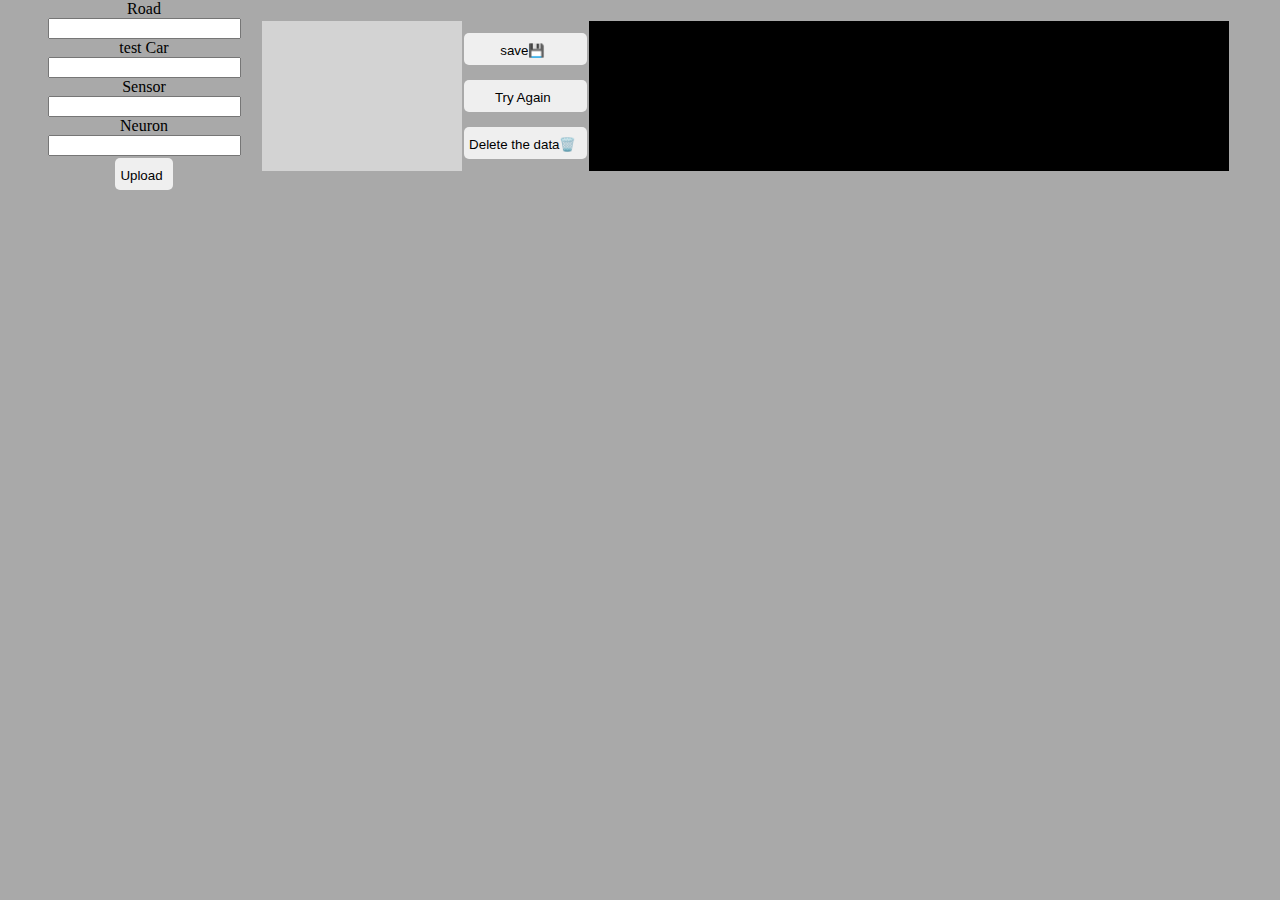
==== index.html @ b5403eb3 "main" ====
<!DOCTYPE html>
<html lang="en">
<head>
    <meta charset="UTF-8">
    <meta http-equiv="X-UA-Compatible" content="IE=edge">
    <meta name="viewport" content="width=device-width, initial-scale=1.0">
    <title>Self-driving car</title>
    <style>
        body{
            margin: 0;
            background: darkgray;
            overflow: hidden;
            display: flex;
            justify-content: center;
            align-items: center;
        }
        #information_box{
            display: flex;
            flex-direction: column;
            align-items: center;
            margin-right: 2%;
        }
        input{
            width: 100%;
        }

        #try_again{
            margin-top: 10%;
            margin-bottom: 10%;
        }

        #verticalButtons{
            display:flex;
            flex-direction: column;
        }
        button{
            border: none;
            border-radius: 5px;
            padding: 10px 10px 7px 5px;
            margin: 2px;
            cursor: pointer;
        }
        #carCanvas {
            background: lightgray;
        }
        #networkCanvas {
            background:black;
        }
    </style>
</head>
<body>
    <div id="information_box">
        <label>Road</label>
        <input id="road_number" type="text">
        <label>test Car</label>
        <input id="Car_number" type="text">
        <label>Sensor</label>
        <input id="Sensor_number" type="text">
        <label>Neuron</label>
        <input id="Neuron_number" type="text">
        <button onclick="upload()">Upload</button>
    </div>
    <canvas id="carCanvas"></canvas>
    <div id="verticalButtons">
        <button onclick="save()">save💾</button>
        <button onclick="location.reload()" id="try_again">Try Again</button>
        <button onclick="discard()">Delete the data🗑️</button>
    </div>
    <canvas id="networkCanvas"></canvas>
    <script src="./information_box.js"></script>
    <script src="./visualizer.js"></script> 
    <script src="./network.js"></script>
    <script src="./sensor.js"></script>
    <script src="./utils.js"></script>
    <script src="./road.js"></script>
    <script src="./controls.js"></script>
    <script src="./car.js"></script>
    <script src="./main.js"></script>
</body>
</html>
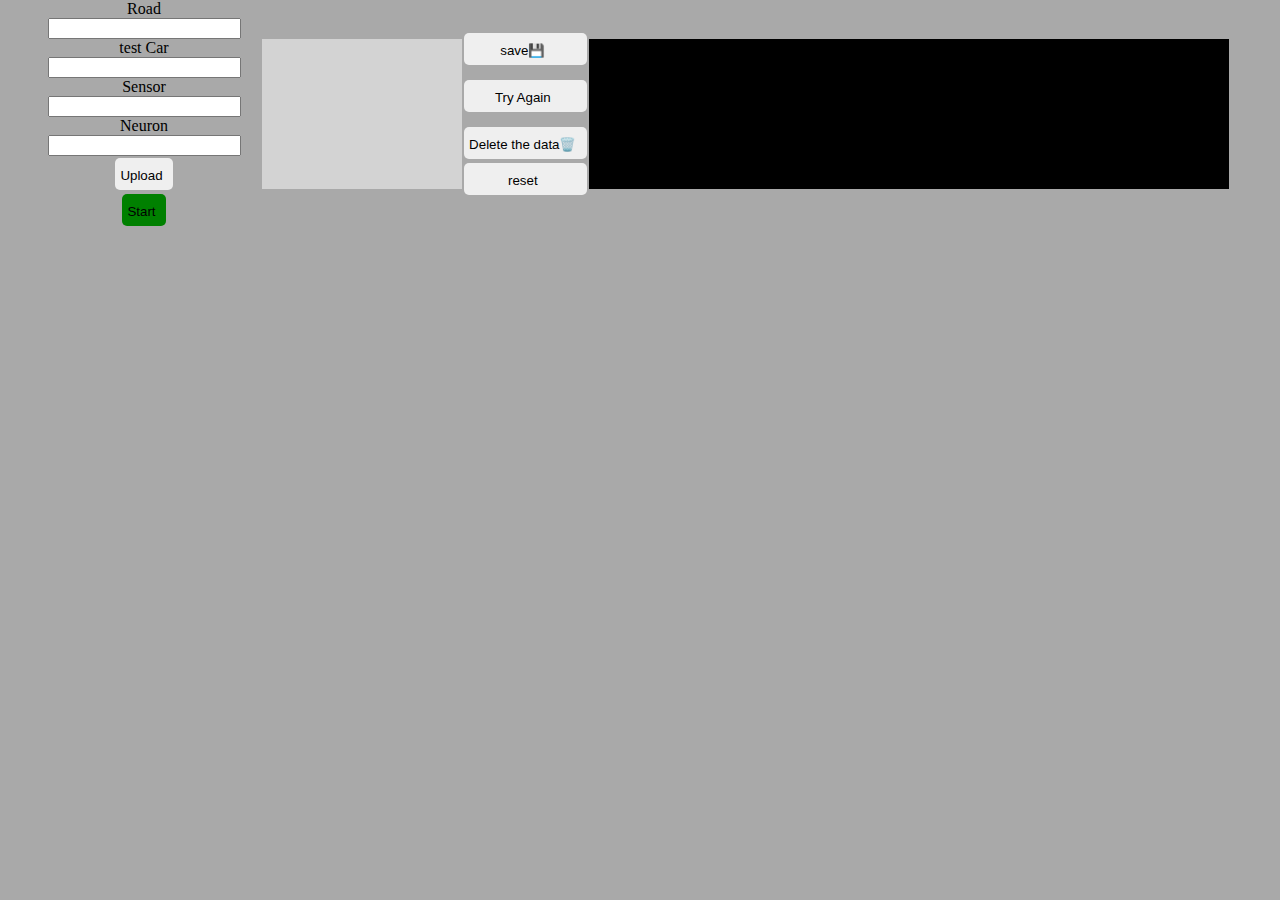
==== commit 90816b72: "main" ====
--- a/index.html
+++ b/index.html
@@ -5,6 +5,7 @@
     <meta http-equiv="X-UA-Compatible" content="IE=edge">
     <meta name="viewport" content="width=device-width, initial-scale=1.0">
     <title>Self-driving car</title>
+
     <style>
         body{
             margin: 0;
@@ -59,15 +60,18 @@
         <label>Neuron</label>
         <input id="Neuron_number" type="text">
         <button onclick="upload()">Upload</button>
+        <button onclick="upload()" style="background-color: green;">Start</button>
     </div>
+    <script src="./information_box.js"></script>
+
     <canvas id="carCanvas"></canvas>
     <div id="verticalButtons">
         <button onclick="save()">save💾</button>
         <button onclick="location.reload()" id="try_again">Try Again</button>
         <button onclick="discard()">Delete the data🗑️</button>
+        <button onclick="reset()">reset</button>
     </div>
     <canvas id="networkCanvas"></canvas>
-    <script src="./information_box.js"></script>
     <script src="./visualizer.js"></script> 
     <script src="./network.js"></script>
     <script src="./sensor.js"></script>
@@ -76,5 +80,6 @@
     <script src="./controls.js"></script>
     <script src="./car.js"></script>
     <script src="./main.js"></script>
+
 </body>
 </html>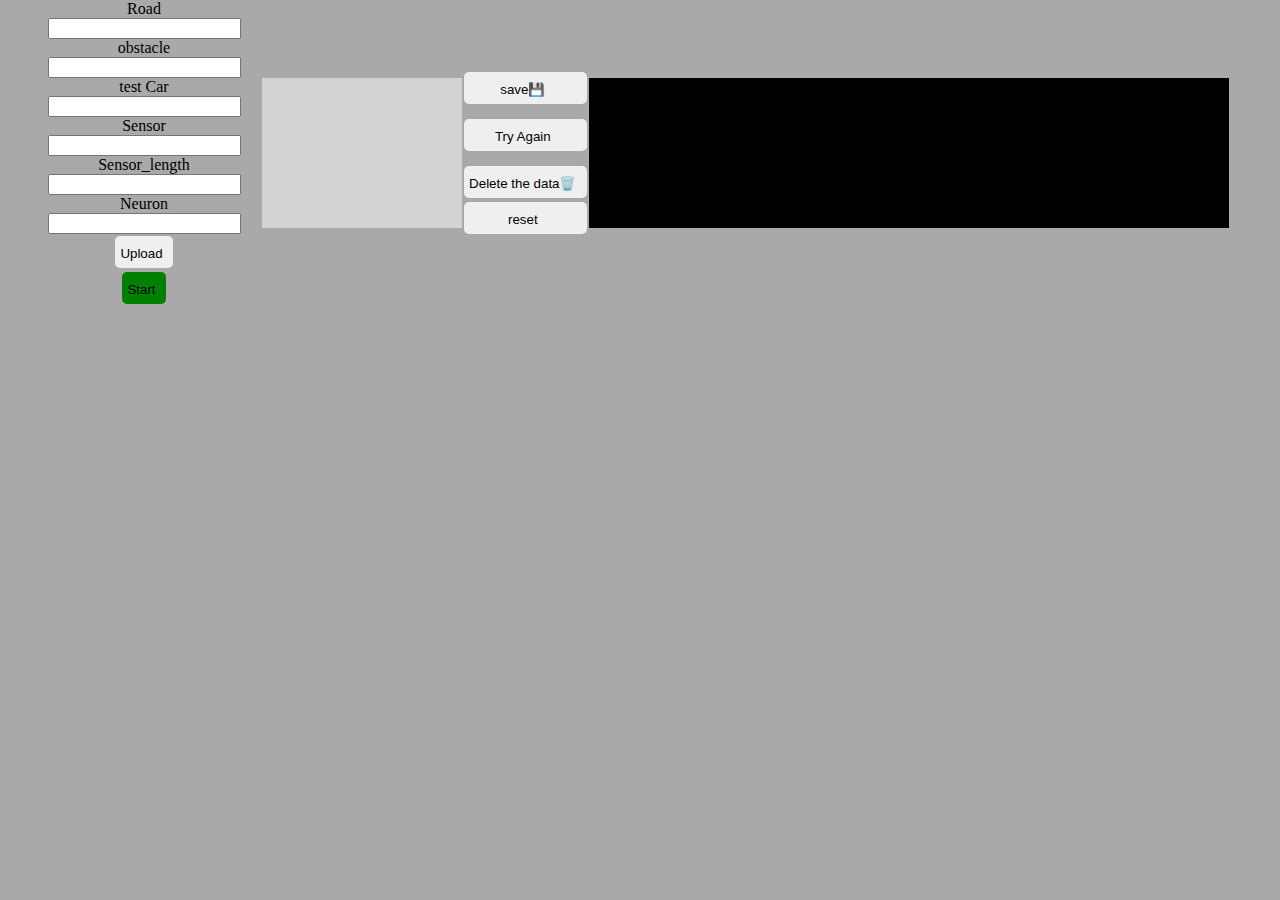
==== commit 166449e0: "main" ====
--- a/index.html
+++ b/index.html
@@ -53,10 +53,14 @@
     <div id="information_box">
         <label>Road</label>
         <input id="road_number" type="text">
+        <label>obstacle</label>
+        <input id="obstacle" type="text">
         <label>test Car</label>
         <input id="Car_number" type="text">
         <label>Sensor</label>
         <input id="Sensor_number" type="text">
+        <label>Sensor_length</label>
+        <input id="Sensor_length" type="text">
         <label>Neuron</label>
         <input id="Neuron_number" type="text">
         <button onclick="upload()">Upload</button>
@@ -72,10 +76,12 @@
         <button onclick="reset()">reset</button>
     </div>
     <canvas id="networkCanvas"></canvas>
+
+    <script src="./utils.js"></script>
+    <script src="./check_info.js"></script>
     <script src="./visualizer.js"></script> 
     <script src="./network.js"></script>
     <script src="./sensor.js"></script>
-    <script src="./utils.js"></script>
     <script src="./road.js"></script>
     <script src="./controls.js"></script>
     <script src="./car.js"></script>
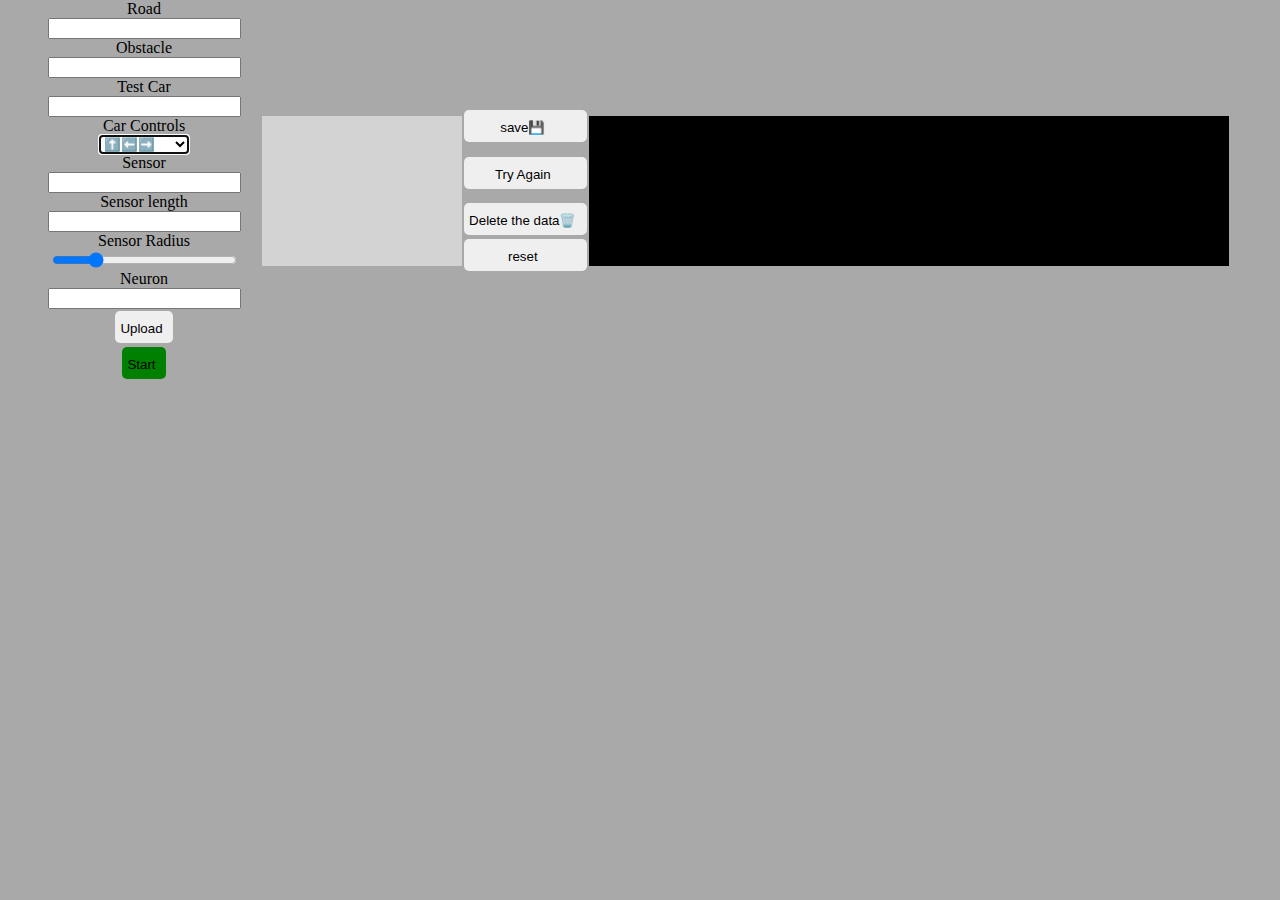
==== commit 9423245d: "main" ====
--- a/index.html
+++ b/index.html
@@ -53,14 +53,27 @@
     <div id="information_box">
         <label>Road</label>
         <input id="road_number" type="text">
-        <label>obstacle</label>
+        <label>Obstacle</label>
         <input id="obstacle" type="text">
-        <label>test Car</label>
+        <label>Test Car</label>
         <input id="Car_number" type="text">
+        <label>Car Controls</label>
+        <select id="Car_controls" size="1" autofocus>
+            <option value="3" id="Car_controls_3">⬆️⬅️➡️</option>
+            <option value="4" id="Car_controls_4">⬆️⬅️➡️⬇️</option>
+        </select>
         <label>Sensor</label>
         <input id="Sensor_number" type="text">
-        <label>Sensor_length</label>
+        <label>Sensor length</label>
         <input id="Sensor_length" type="text">
+        <label>Sensor Radius</label>
+        <input id="Sensor_radius" type="range" min="0.5" step="0.5" oninput="document.getElementById('Sensor_radius_show').innerText=this.value" value="3">
+        <label id="Sensor_radius_show"></label>
+        <script>
+            var Sensor_radius_input = document.getElementById("Sensor_radius");
+            Sensor_radius_input.setAttribute("max",12);
+            var Sensor_radius = Math.PI/Sensor_radius_input.value;
+        </script>
         <label>Neuron</label>
         <input id="Neuron_number" type="text">
         <button onclick="upload()">Upload</button>
@@ -79,6 +92,20 @@
 
     <script src="./utils.js"></script>
     <script src="./check_info.js"></script>
+
+    <script>
+        if (localStorage.getItem("Car_controls_update")){
+            var Car_controls_3 = document.getElementById("Car_controls_3");
+            var Car_controls_4 = document.getElementById("Car_controls_4");
+            if (localStorage.getItem("Car_controls_update")==3){
+                Car_controls_3.setAttribute('selected','selected');
+            }
+            else {
+                Car_controls_4.setAttribute('selected','selected');
+            }
+        }
+    </script>
+
     <script src="./visualizer.js"></script> 
     <script src="./network.js"></script>
     <script src="./sensor.js"></script>
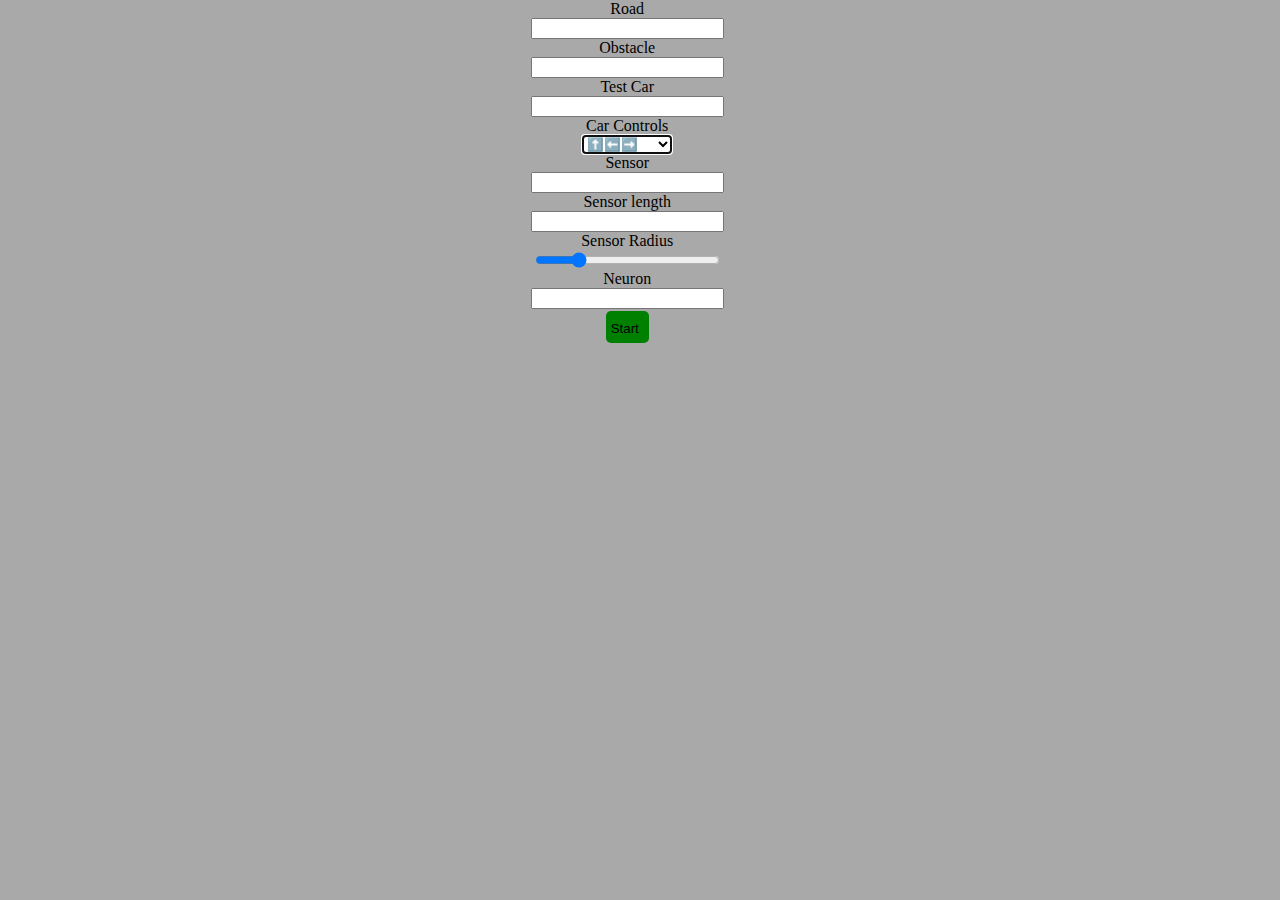
==== commit 6171a01f: "main" ====
--- a/index.html
+++ b/index.html
@@ -6,48 +6,7 @@
     <meta name="viewport" content="width=device-width, initial-scale=1.0">
     <title>Self-driving car</title>
 
-    <style>
-        body{
-            margin: 0;
-            background: darkgray;
-            overflow: hidden;
-            display: flex;
-            justify-content: center;
-            align-items: center;
-        }
-        #information_box{
-            display: flex;
-            flex-direction: column;
-            align-items: center;
-            margin-right: 2%;
-        }
-        input{
-            width: 100%;
-        }
-
-        #try_again{
-            margin-top: 10%;
-            margin-bottom: 10%;
-        }
-
-        #verticalButtons{
-            display:flex;
-            flex-direction: column;
-        }
-        button{
-            border: none;
-            border-radius: 5px;
-            padding: 10px 10px 7px 5px;
-            margin: 2px;
-            cursor: pointer;
-        }
-        #carCanvas {
-            background: lightgray;
-        }
-        #networkCanvas {
-            background:black;
-        }
-    </style>
+    <link rel="stylesheet" href="./index.css">
 </head>
 <body>
     <div id="information_box">
@@ -76,8 +35,8 @@
         </script>
         <label>Neuron</label>
         <input id="Neuron_number" type="text">
-        <button onclick="upload()">Upload</button>
-        <button onclick="upload()" style="background-color: green;">Start</button>
+        <button onclick="upload()" id="upload_buttons">Upload</button>
+        <button onclick="upload()" id="start_buttons" style="background-color: green;">Start</button>
     </div>
     <script src="./information_box.js"></script>
 
@@ -114,5 +73,19 @@
     <script src="./car.js"></script>
     <script src="./main.js"></script>
 
+    <script>
+        if (localStorage.getItem("road_number_update")){
+        var starts = document.getElementById("start_buttons");
+        starts.style.display = 'none';
+        }
+        else{
+            carCanvas.style.display = 'none';
+            networkCanvas.style.display = 'none';
+            verticalButtons.style.display = 'none';
+            upload_buttons.style.display = 'none';
+            info_box.height= window.innerHeight;
+        }
+    </script>
+
 </body>
 </html>--- a/index.css
+++ b/index.css
@@ -0,0 +1,41 @@
+body{
+    margin: 0;
+    background: darkgray;
+    overflow: hidden;
+    display: flex;
+    justify-content: center;
+    align-items: center;
+}
+#information_box{
+    display: flex;
+    align-items: center;
+    justify-content: center;
+    margin-right: 2%;
+    flex-direction: column;
+}
+input{
+    width: 100%;
+}
+
+#try_again{
+    margin-top: 10%;
+    margin-bottom: 10%;
+}
+
+#verticalButtons{
+    display:flex;
+    flex-direction: column;
+}
+button{
+    border: none;
+    border-radius: 5px;
+    padding: 10px 10px 7px 5px;
+    margin: 2px;
+    cursor: pointer;
+}
+#carCanvas {
+    background: lightgray;
+}
+#networkCanvas {
+    background:black;
+}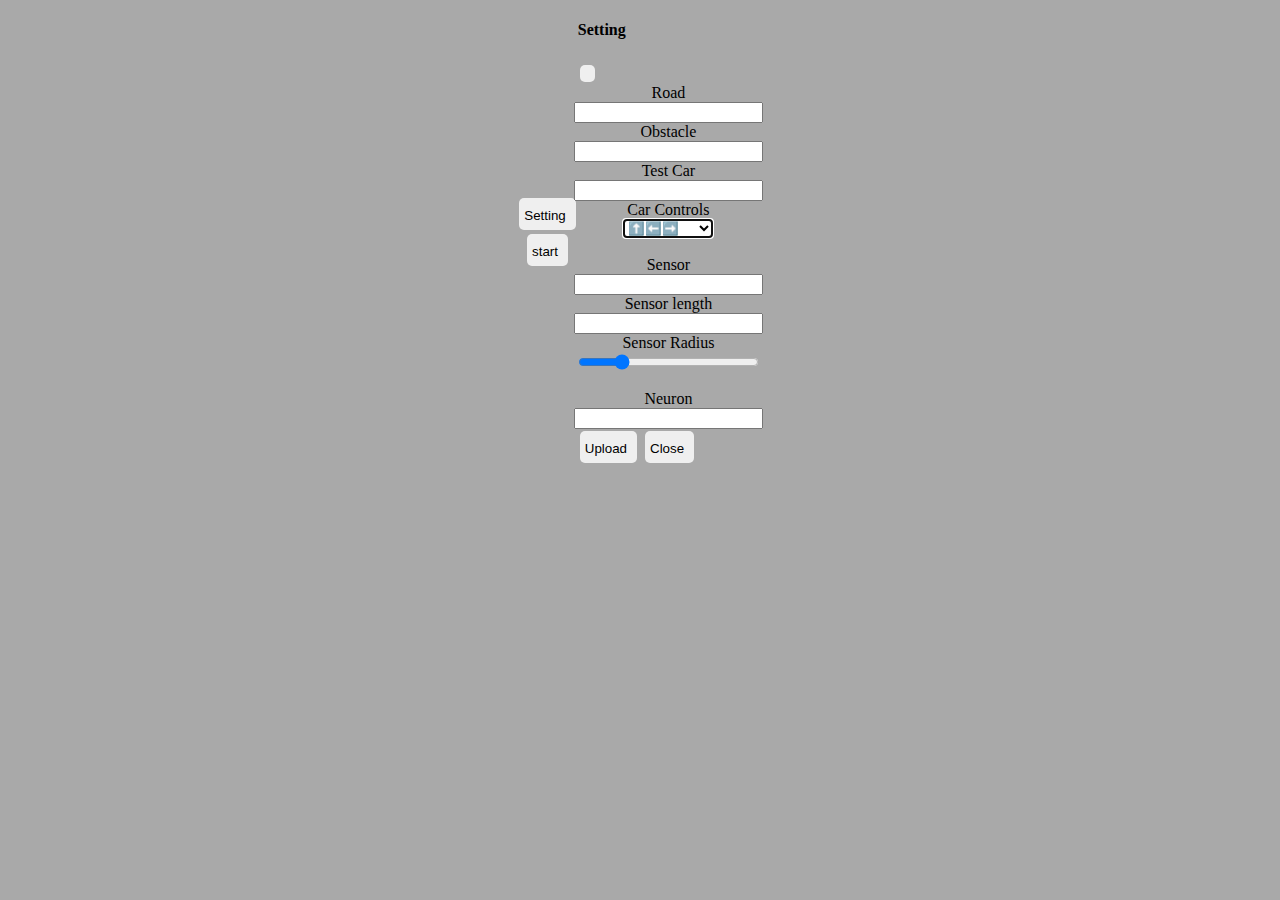
==== commit 57d6bdeb: "main" ====
--- a/index.html
+++ b/index.html
@@ -4,41 +4,78 @@
     <meta charset="UTF-8">
     <meta http-equiv="X-UA-Compatible" content="IE=edge">
     <meta name="viewport" content="width=device-width, initial-scale=1.0">
+
+    <link href="https://cdn.staticfile.org/twitter-bootstrap/5.1.1/css/bootstrap.min.css" rel="stylesheet">
+    <script src="https://cdn.staticfile.org/twitter-bootstrap/5.1.1/js/bootstrap.bundle.min.js"></script>
+
     <title>Self-driving car</title>
 
     <link rel="stylesheet" href="./index.css">
 </head>
-<body>
-    <div id="information_box">
-        <label>Road</label>
-        <input id="road_number" type="text">
-        <label>Obstacle</label>
-        <input id="obstacle" type="text">
-        <label>Test Car</label>
-        <input id="Car_number" type="text">
-        <label>Car Controls</label>
-        <select id="Car_controls" size="1" autofocus>
-            <option value="3" id="Car_controls_3">⬆️⬅️➡️</option>
-            <option value="4" id="Car_controls_4">⬆️⬅️➡️⬇️</option>
-        </select>
-        <label>Sensor</label>
-        <input id="Sensor_number" type="text">
-        <label>Sensor length</label>
-        <input id="Sensor_length" type="text">
-        <label>Sensor Radius</label>
-        <input id="Sensor_radius" type="range" min="0.5" step="0.5" oninput="document.getElementById('Sensor_radius_show').innerText=this.value" value="3">
-        <label id="Sensor_radius_show"></label>
-        <script>
-            var Sensor_radius_input = document.getElementById("Sensor_radius");
-            Sensor_radius_input.setAttribute("max",12);
-            var Sensor_radius = Math.PI/Sensor_radius_input.value;
-        </script>
-        <label>Neuron</label>
-        <input id="Neuron_number" type="text">
-        <button onclick="upload()" id="upload_buttons">Upload</button>
-        <button onclick="upload()" id="start_buttons" style="background-color: green;">Start</button>
+<body id="body">
+    <div id="setting_buttons">
+        <button type="button" class="btn btn-primary" data-bs-toggle="modal" data-bs-target="#myModal" id="modal_buttons">
+            Setting
+        </button>
+        <button onclick="upload()" class="btn btn-success" id="start_buttons">
+            start
+        </button>
     </div>
-    <script src="./information_box.js"></script>
+        <!-- 模态框 -->
+    <div class="modal" id="myModal">
+        <div class="modal-dialog">
+        <div class="modal-content">
+    
+            <!-- 模态框头部 -->
+            <div class="modal-header">
+            <h4 class="modal-title">Setting</h4>
+            <button type="button" class="btn-close" data-bs-dismiss="modal"></button>
+            </div>
+    
+            <!-- 模态框内容 -->
+            <div class="modal-body">
+                <div id="information_box">
+                    <label>Road</label>
+                    <input id="road_number" type="text">
+                    <label>Obstacle</label>
+                    <input id="obstacle" type="text">
+                    <label>Test Car</label>
+                    <input id="Car_number" type="text">
+                    <label>Car Controls</label>
+                    <select id="Car_controls" size="1" autofocus>
+                        <option value="3" id="Car_controls_3">⬆️⬅️➡️</option>
+                        <option value="4" id="Car_controls_4">⬆️⬅️➡️⬇️</option>
+                    </select>
+                    <br>
+                    <label>Sensor</label>
+                    <input id="Sensor_number" type="text">
+                    <label>Sensor length</label>
+                    <input id="Sensor_length" type="text">
+                    <label>Sensor Radius</label>
+                    <input id="Sensor_radius" type="range" min="0.5" step="0.5" oninput="document.getElementById('Sensor_radius_show').innerText=this.value" value="3">
+                    <label id="Sensor_radius_show"></label>
+                    <br>
+                    <script>
+                        var Sensor_radius_input = document.getElementById("Sensor_radius");
+                        Sensor_radius_input.setAttribute("max",12);
+                        var Sensor_radius = Math.PI/Sensor_radius_input.value;
+                    </script>
+                    <label>Neuron</label>
+                    <input id="Neuron_number" type="text">
+                    
+                </div>
+            </div>
+    
+            <!-- 模态框底部 -->
+            <div class="modal-footer">
+                <button onclick="upload()" id="upload_buttons" class="btn btn-primary">Upload</button>
+                <button type="button" class="btn btn-danger" data-bs-dismiss="modal">Close</button>
+            </div>
+    
+        </div>
+        </div>
+    </div>
+  
 
     <canvas id="carCanvas"></canvas>
     <div id="verticalButtons">
@@ -65,6 +102,9 @@
         }
     </script>
 
+
+    <script src="./information_box.js"></script>
+
     <script src="./visualizer.js"></script> 
     <script src="./network.js"></script>
     <script src="./sensor.js"></script>
@@ -74,16 +114,14 @@
     <script src="./main.js"></script>
 
     <script>
+        var starts = document.getElementById("start_buttons");
         if (localStorage.getItem("road_number_update")){
-        var starts = document.getElementById("start_buttons");
         starts.style.display = 'none';
         }
         else{
             carCanvas.style.display = 'none';
             networkCanvas.style.display = 'none';
             verticalButtons.style.display = 'none';
-            upload_buttons.style.display = 'none';
-            info_box.height= window.innerHeight;
         }
     </script>
 
--- a/index.css
+++ b/index.css
@@ -5,6 +5,12 @@
     display: flex;
     justify-content: center;
     align-items: center;
+}
+#setting_buttons{
+    display: flex;
+    align-items: center;
+    justify-content: center;
+    flex-direction: column;
 }
 #information_box{
     display: flex;
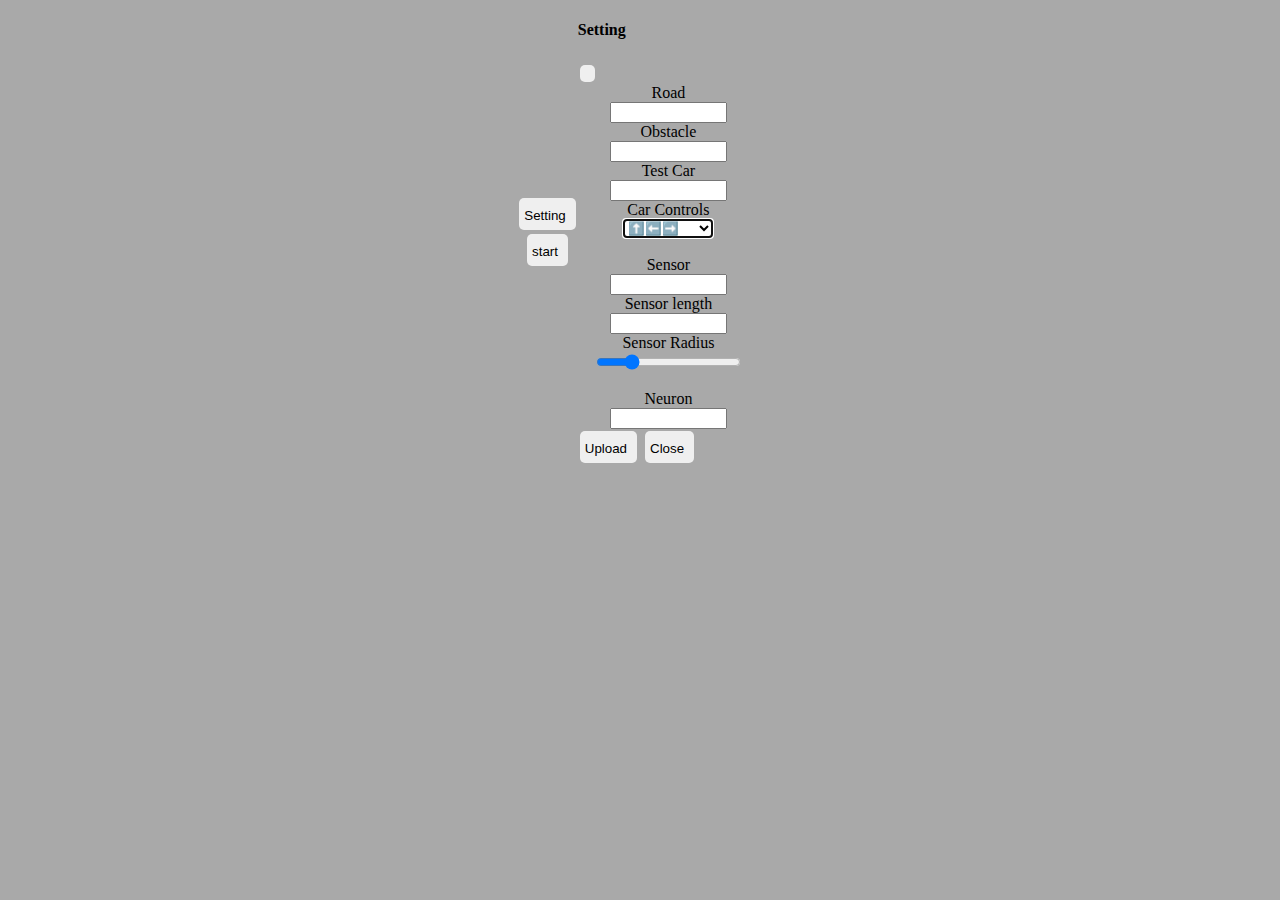
==== commit 0491bcdd: "main" ====
--- a/index.html
+++ b/index.html
@@ -12,7 +12,7 @@
 
     <link rel="stylesheet" href="./index.css">
 </head>
-<body id="body">
+<body>
     <div id="setting_buttons">
         <button type="button" class="btn btn-primary" data-bs-toggle="modal" data-bs-target="#myModal" id="modal_buttons">
             Setting
@@ -52,7 +52,7 @@
                     <label>Sensor length</label>
                     <input id="Sensor_length" type="text">
                     <label>Sensor Radius</label>
-                    <input id="Sensor_radius" type="range" min="0.5" step="0.5" oninput="document.getElementById('Sensor_radius_show').innerText=this.value" value="3">
+                    <input id="Sensor_radius" type="range" min="0.5" step="0.5" oninput="document.getElementById('Sensor_radius_show').innerText=this.value" value="3" style="width:80%;">
                     <label id="Sensor_radius_show"></label>
                     <br>
                     <script>
@@ -79,10 +79,10 @@
 
     <canvas id="carCanvas"></canvas>
     <div id="verticalButtons">
-        <button onclick="save()">save💾</button>
-        <button onclick="location.reload()" id="try_again">Try Again</button>
-        <button onclick="discard()">Delete the data🗑️</button>
-        <button onclick="reset()">reset</button>
+        <button onclick="save()" class="btn-primary">save💾</button>
+        <button onclick="location.reload()" id="try_again" class="btn-info">Try Again</button>
+        <button onclick="discard()" class="btn-danger">Delete the data🗑️</button>
+        <button onclick="reset()" class="btn-secondary">reset</button>
     </div>
     <canvas id="networkCanvas"></canvas>
 
--- a/index.css
+++ b/index.css
@@ -20,7 +20,7 @@
     flex-direction: column;
 }
 input{
-    width: 100%;
+    width: 60%;
 }
 
 #try_again{
